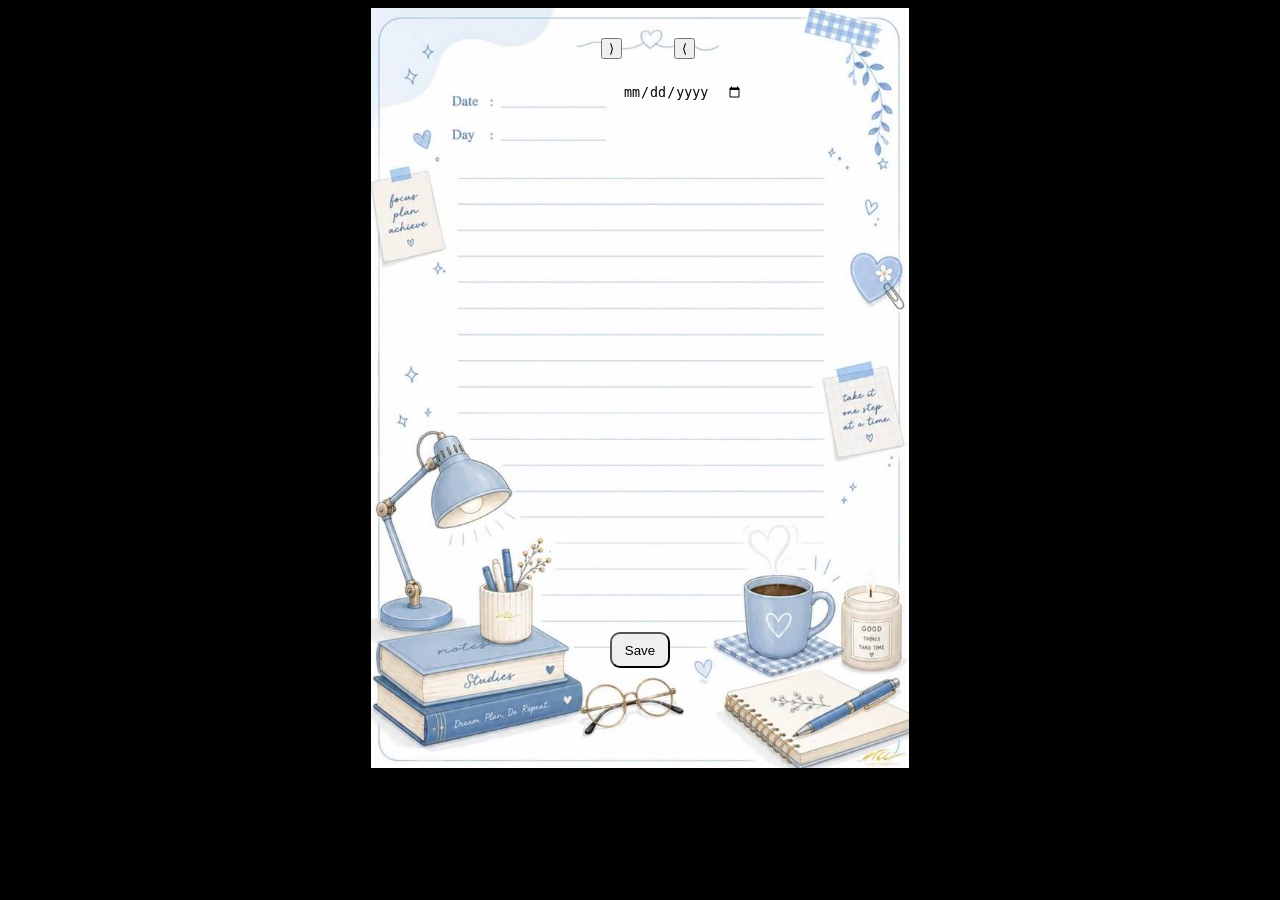
==== diary.html @ 953cfb41 "Initial commit of diary app" ====
<!DOCTYPE html>
<html lang="en">
<head>
    <meta charset="UTF-8">
    <meta name="viewport" content="width=device-width, initial-scale=1.0">
    <title>Diary Page</title>
    <link rel="stylesheet" href="diary.css">

</head>
<body>

    <div>
        <img src="public/diaryPage.jpg" alt="page" contenteditable="true">

        <input class="date" type="date" placeholder="fill">
        <input class="day" type="text">

        <button class="prev" type="button">⟨</button>
        <button class="next" type="button">⟩</button>

        <textarea id="story" name="story" rows="10" cols="33"></textarea>

        <button class="savebtn" type="button">Save</button>

    </div>



    <script src="diary.js"></script>
</body>
</html>
---- diary.css ----
body {
   font-family: "Shadows Into Light", cursive;
   background-color: black;
}

div {
    height: 100%;
    position: relative;
    display: grid;
    grid-template-columns: 1fr;
    grid-template-rows: 1fr;
    place-items: center;
}

img {
    height: 760px;
    margin: auto;
    max-width: fit-content;
    grid-area: 1/1;
}

textarea {
    width: 360px;
    height: 448px;
    border: none;
    outline: none;
    background: transparent;
    font-size: 10pt;
    text-align: left;
    line-height: 1;
    padding-top:24px;
    font-size: 14px;
    line-height: 27px;
    overflow: hidden;
    resize: none;

    grid-area: 1/1;

} 

.date{
    position: absolute;
    left:614px;
    top: 76px;
    border: none;
    background: transparent;
}

.day {
    position: absolute;
    left: 614px;
    top: 112px;
    border: none;
    background: transparent;
}

.prev {
    position: absolute;
    left: 666px;
    top: 30px;
}

.next {
    position: absolute;
    right: 650px;
    top: 30px;
}

.savebtn {
    position: absolute;
    bottom: 100px;
    border-radius: 10px;
    height: 36px;
    width: 60px;
}
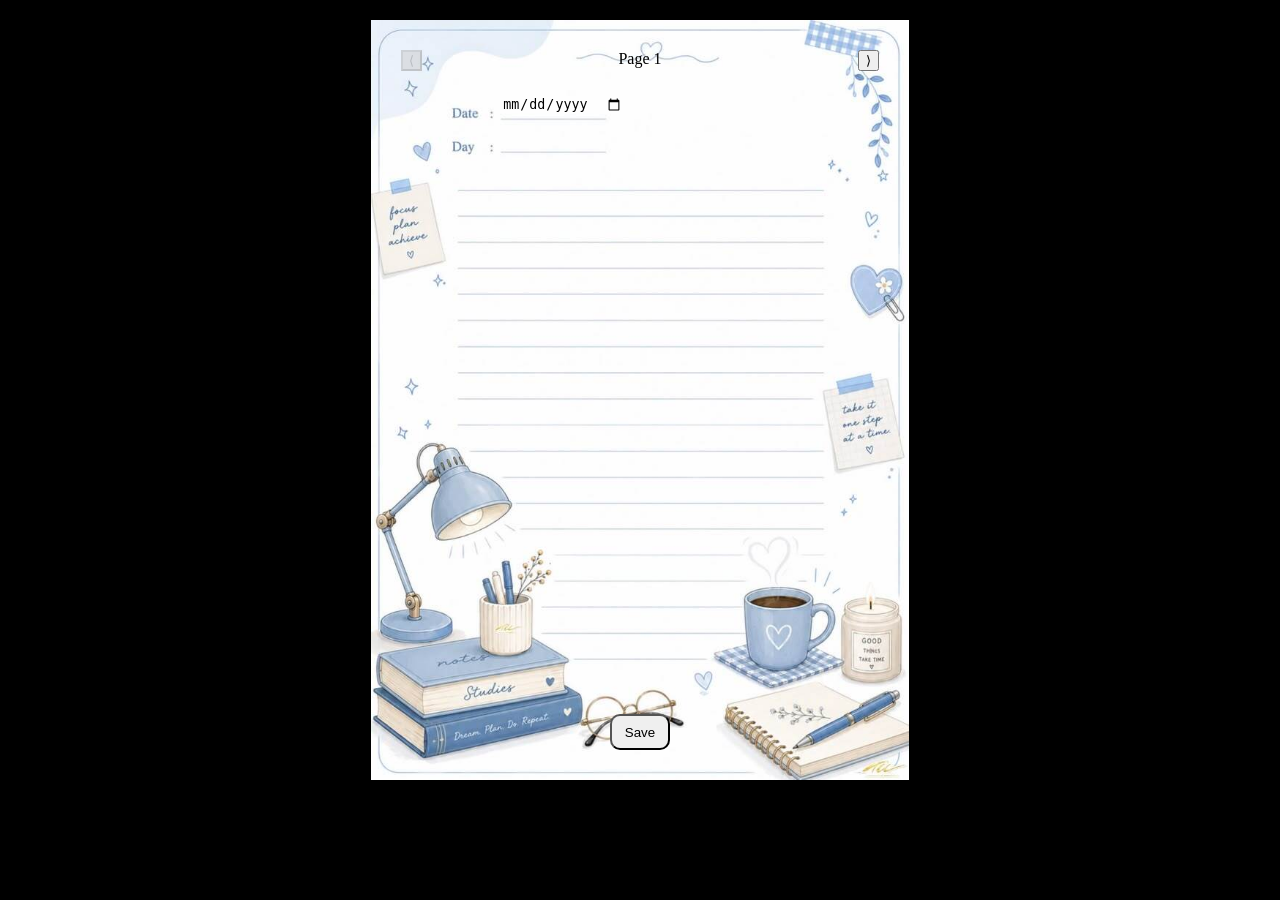
==== commit 6d5667d9: "Improved the welcome page UI, fixed previous button" ====
--- a/diary.html
+++ b/diary.html
@@ -9,7 +9,7 @@
 </head>
 <body>
 
-    <div>
+    <div class="diary-container">
         <img src="public/diaryPage.jpg" alt="page" contenteditable="true">
 
         <input class="date" type="date" placeholder="fill">
@@ -21,6 +21,7 @@
         <textarea id="story" name="story" rows="10" cols="33"></textarea>
 
         <button class="savebtn" type="button">Save</button>
+        <span id="page-counter">Page 1</span>
 
     </div>
 
--- a/diary.css
+++ b/diary.css
@@ -1,78 +1,88 @@
 body {
-   font-family: "Shadows Into Light", cursive;
-   background-color: black;
+    font-family: "Shadows Into Light", cursive;
+    background-color: black;
+    margin: 0;
+    padding: 20px 0;
 }
 
+/* 1. Shrink div to tightly wrap the image and center it on screen */
 div {
-    height: 100%;
     position: relative;
-    display: grid;
-    grid-template-columns: 1fr;
-    grid-template-rows: 1fr;
-    place-items: center;
+    width: fit-content;
+    margin: 0 auto;
 }
 
+/* 2. Display image as a block element inside the tight container */
 img {
     height: 760px;
-    margin: auto;
-    max-width: fit-content;
-    grid-area: 1/1;
+    width: auto;
+    display: block;
 }
 
+/* 3. Position elements relative to the notebook image's top-left corner */
 textarea {
+    position: absolute;
+    top: 170px;         /* Distance from top edge of notebook */
+    left: 80px;         /* Distance from left edge of notebook */
     width: 360px;
     height: 448px;
     border: none;
     outline: none;
     background: transparent;
-    font-size: 10pt;
-    text-align: left;
-    line-height: 1;
-    padding-top:24px;
     font-size: 14px;
     line-height: 27px;
     overflow: hidden;
     resize: none;
-
-    grid-area: 1/1;
-
 } 
 
-.date{
+.date {
     position: absolute;
-    left:614px;
     top: 76px;
+    left: 130px;
     border: none;
     background: transparent;
 }
 
 .day {
     position: absolute;
-    left: 614px;
     top: 112px;
+    left: 130px;
     border: none;
     background: transparent;
 }
 
 .prev {
     position: absolute;
-    left: 666px;
     top: 30px;
+    left: 30px;
+}
+
+.prev:disabled {
+  background-color: #ccc; 
+  color: #888;            
+  cursor: not-allowed; 
+  opacity: 0.5;
 }
 
 .next {
     position: absolute;
-    right: 650px;
     top: 30px;
+    right: 30px;
 }
 
 .savebtn {
     position: absolute;
-    bottom: 100px;
+    bottom: 30px;
+    left: 50%;
+    transform: translateX(-50%); /* Centers save button horizontally */
     border-radius: 10px;
     height: 36px;
     width: 60px;
 }
 
-
-
+span {
+    position: absolute;
+    top: 30px;
+    left: 50%;
+    transform: translateX(-50%); /* Centers page counter horizontally */
+}
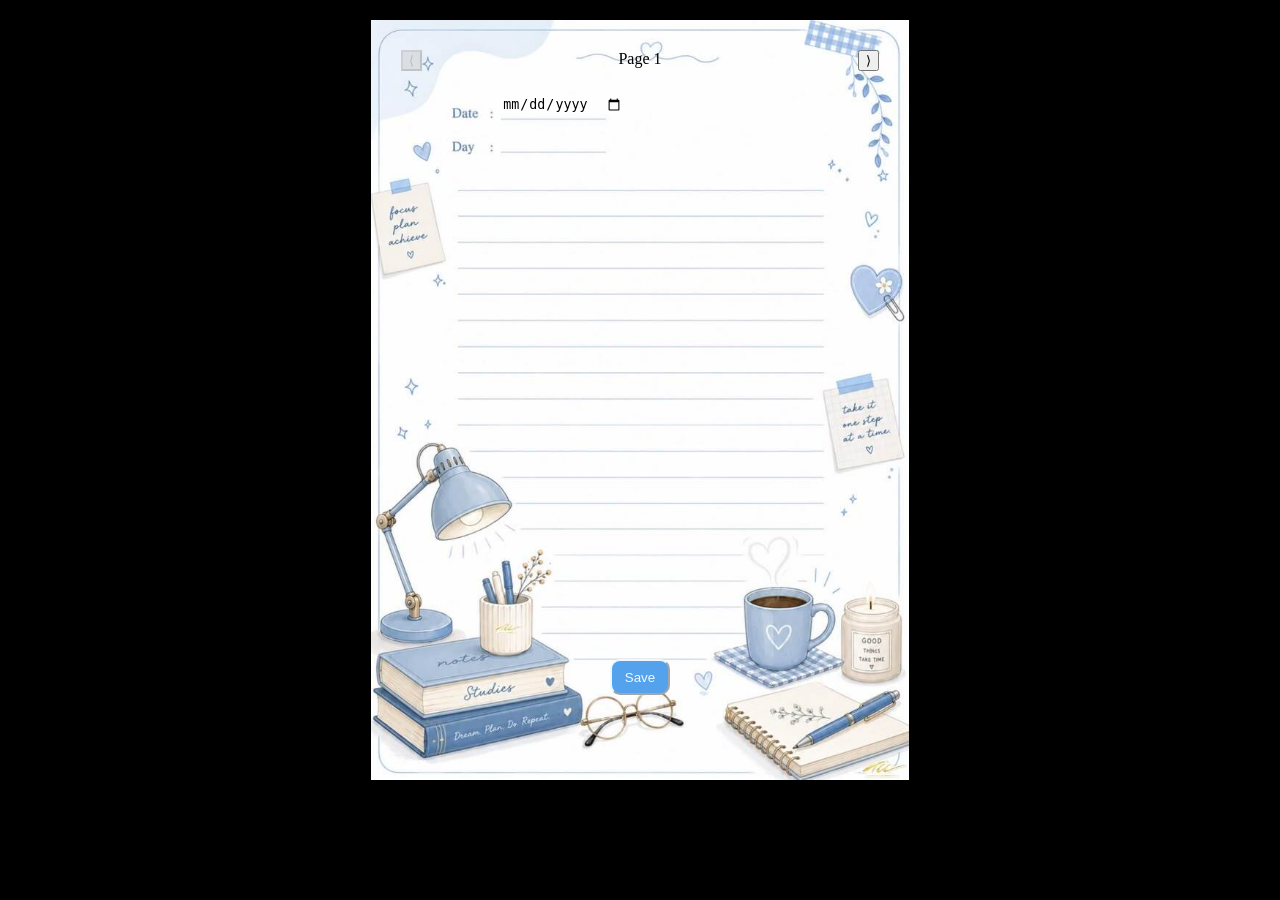
==== commit 88253ae0: "Made some changes to Save Button and Cover Page" ====
--- a/diary.html
+++ b/diary.html
@@ -20,7 +20,7 @@
 
         <textarea id="story" name="story" rows="10" cols="33"></textarea>
 
-        <button class="savebtn" type="button">Save</button>
+        <button class="savebtn" type="button" style="color: aliceblue;">Save</button>
         <span id="page-counter">Page 1</span>
 
     </div>
--- a/diary.css
+++ b/diary.css
@@ -72,12 +72,14 @@
 
 .savebtn {
     position: absolute;
-    bottom: 30px;
+    bottom: 85px;
     left: 50%;
-    transform: translateX(-50%); /* Centers save button horizontally */
+    transform: translateX(-50%);
     border-radius: 10px;
+    border-color: aliceblue;
     height: 36px;
     width: 60px;
+    background-color: rgb(84, 162, 235);
 }
 
 span {
